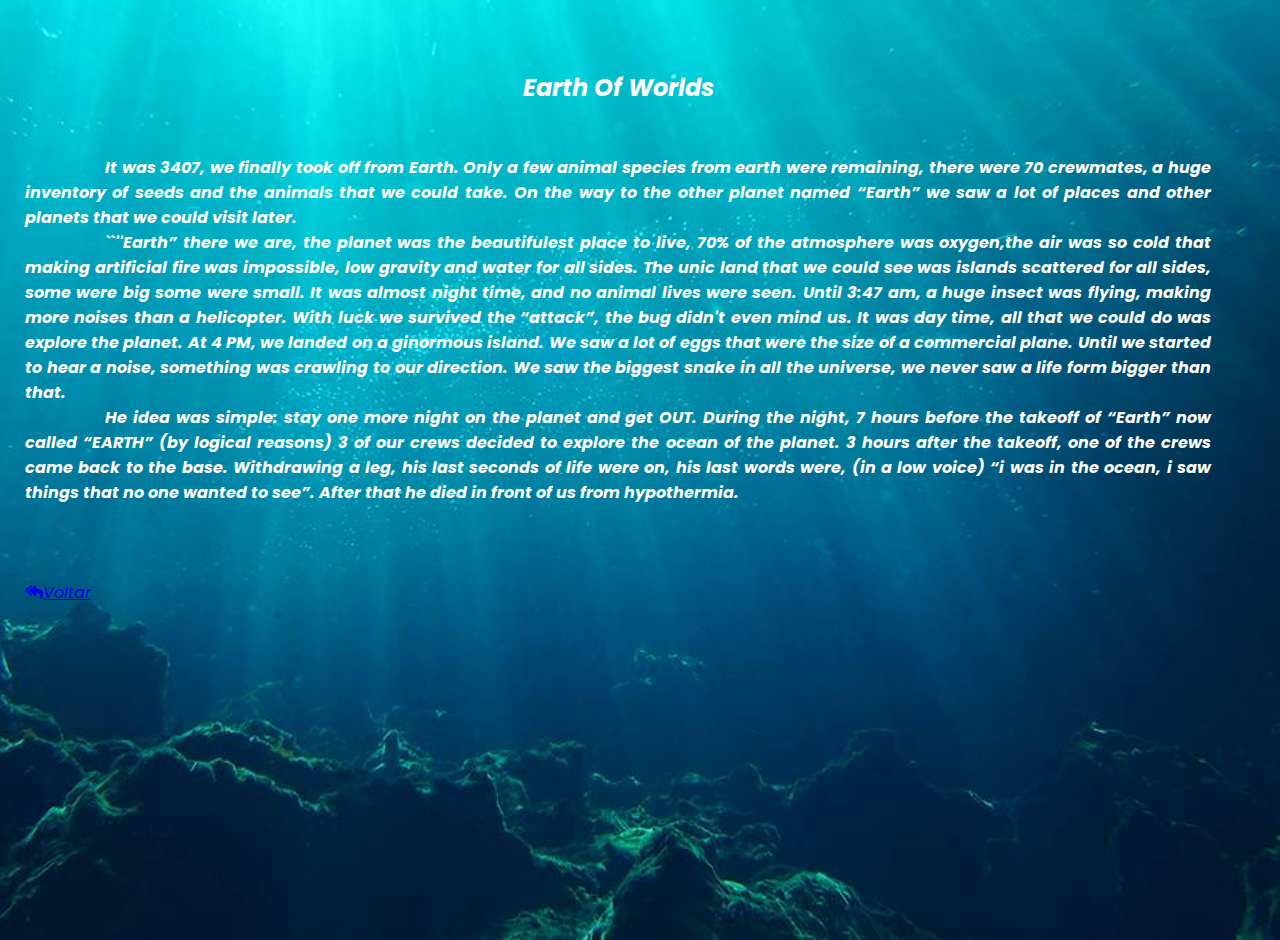
==== Eater_of_worlds.html @ 063b0a42 "Add files via upload" ====
<DOCTYPE hmtl5>

<html lang="pt-br" dir="ltr">
   <head>
    <meta charset="utf-8">
    <meta name="viewport" content="width=device-width, initial-scale=1.0">
    <title>Earth_of_worlds</title>
    <link rel="stylesheet" href="style.css">
    <link rel="stylesheet" href="https://cdnjs.cloudflare.com/ajax/libs/font-awesome/5.15.1/css/all.min.css">
    <script src="https://fonts.googleapis.com/css2?family=Poppins:wght@100;200;300;400;500;600;700;800;900&display=swap'"></script>
    <script src="https://cdnjs.cloudflare.com/ajax/libs/jquery/3.5.1/jquery.min.js" charset="utf-8"></script>
</head>
<Body class="bdearth" style="color: white;">
<br>
<h2 style="text-align: center;">Earth Of Worlds</h3>
<br>
<br>
<h4 style="text-align: justify;">
<p style="text-indent: 5em;"> It was 3407, we finally took off from Earth. Only a few animal species from earth were remaining, there were 70 crewmates, a huge inventory of seeds and the animals that we could take. On the way to the other planet named “Earth” we saw a lot of places and other planets that we could visit later.
</p>
<p style="text-indent: 5em;">``''Earth” there we are, the planet was the beautifulest place to live, 70% of the atmosphere was oxygen,the air was so cold that making artificial fire was impossible, low gravity and water for all sides. The unic land that we could see was islands scattered for all sides, some were big some were small. It was almost night time, and no animal lives were seen. Until 3:47 am, a huge insect was flying, making more noises than a helicopter. With luck we survived the “attack”, the bug didn't even mind us. It was day time, all that we could do was explore the planet. At 4 PM, we landed on a ginormous island. We saw a lot of eggs that were the size of a commercial plane. Until we started to hear a noise, something was crawling to our direction. We saw the biggest snake in all the universe, we never saw a life form bigger than that.
</p>
<p style="text-indent: 5em;">He idea was simple: stay one more night on the planet and get OUT. During the night, 7 hours before the takeoff of “Earth” now called “EARTH” (by logical reasons) 3 of our crews decided to explore the ocean of the planet. 3 hours after the takeoff, one of the crews came back to the base. Withdrawing a leg, his last seconds of life were on, his last words were, (in a low voice) “i was in the ocean, i saw things that no one wanted to see”. After that he died in front of us from hypothermia.</p>
</p>
</h4>
<br><br><br>
<div class="voltar"><a href="index.html"><i class="fas fa-reply-all"></i>Voltar</a></div>
<br>

</Body>


</html>
---- style.css ----
@import url('https://fonts.googleapis.com/css2?family=Poppins:wght@100;200;300;400;500;600;700;800;900&display=swap');

*{
 margin: 0;
 padding: 0;
 box-sizing: border-box;
 font-family: "Poppins", sans-serif;
}

body{
 min-height: 100vh;
 background: url(fundo-do-mar.jpg)no-repeat;
 background-size: cover;
 background-position: center;
}

.side-bar{
 background: rgba(255, 255, 255, 0.1);
 backdrop-filter: blur(15px);
 width: 290px;
 height: 100vh;
 position: fixed;
 top: 0;
 left: -100%;
 overflow-y: auto;
 transition: 0.6s ease;
 transition-property: left;
}

.side-bar.active{
 left: 0;
}

.side-bar .menu{
 width: 100%;
 margin-top: 80px;
}

.side-bar .menu .item{
 position: relative;
 cursor: pointer;
}

.side-bar .menu .item a{
 color: #fff;
 font-size: 16px;
 text-decoration: none;
 display: block;
 padding: 5px 30px;
 line-height: 60px;
}

.side-bar .menu .item a:hover{
 background: #8621F8;
 transition: 0.3s ease;
}

.side-bar .menu .item i{
 margin-right: 15px;
}

.side-bar .menu .item a .dropdown{
 position: absolute;
 right: 0;
 margin: 20px;
 transition: 0.3s ease;
}

.side-bar .menu .item .sub-menu{
 background: rgba(255, 255, 255, 0.1);
 display: none;
}

.side-bar .menu .item .sub-menu a{
 padding-left: 80px;
}

.sub-sub-menu{

  background: rgba(255, 255, 255, 0.1);
  backdrop-filter: blur(15px);
  width: 290px;
  height: 100vh;
  position: fixed;
  top: 0;
  left: -100%;
  overflow-y: auto;
  transition: 0.6s ease;
  transition-property: left; 

}

.rotate{
 transform: rotate(90deg);
}

.close-btn{
 position: absolute;
 color: #fff;
 font-size: 20px;
 right: 0;
 margin: 25px;
 cursor: pointer;
}

.menu-btn{
 position: absolute;
 color: #fff;
 font-size: 20px;
 margin: 25px;
 cursor: pointer;
}

.main{
 height: 100vh;
 display: flex;
 justify-content: center;
 align-items: center;
 padding: 50px;
}

.main h1{
 color: rgba(255, 255, 255, 0.8);
 font-size: 60px;
 text-align: center;
 line-height: 80px;
}

@media (max-width: 900px){
 .main h1{
   font-size: 40px;
   line-height: 60px;
 }
}
      
.bdearth{
  background: url(fundo-do-mar.jpg)no-repeat;
  background-size: cover;
  background-position: center;
  margin: 10px;
  padding: 15px;
  width: 95%;
  margin-top: 30px;
  box-sizing: border-box;
  font-family: Lucida, sans-serif;
  font-style: italic;
}
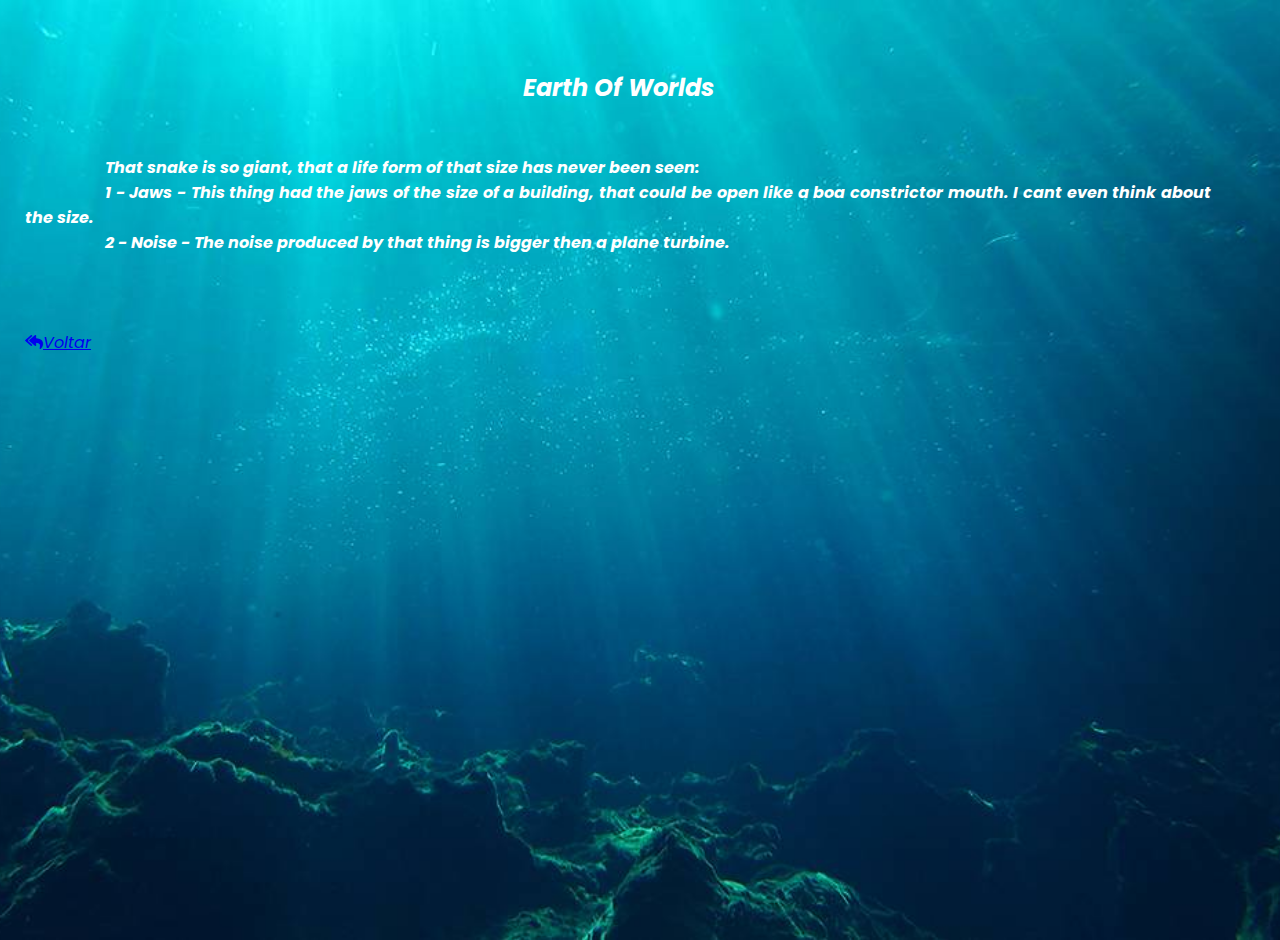
==== commit d44b6c70: "Add files via upload" ====
--- a/Eater_of_worlds.html
+++ b/Eater_of_worlds.html
@@ -16,11 +16,11 @@
 <br>
 <br>
 <h4 style="text-align: justify;">
-<p style="text-indent: 5em;"> It was 3407, we finally took off from Earth. Only a few animal species from earth were remaining, there were 70 crewmates, a huge inventory of seeds and the animals that we could take. On the way to the other planet named “Earth” we saw a lot of places and other planets that we could visit later.
+<p style="text-indent: 5em;"> That snake is so giant, that a life form of that size has never been seen:
 </p>
-<p style="text-indent: 5em;">``''Earth” there we are, the planet was the beautifulest place to live, 70% of the atmosphere was oxygen,the air was so cold that making artificial fire was impossible, low gravity and water for all sides. The unic land that we could see was islands scattered for all sides, some were big some were small. It was almost night time, and no animal lives were seen. Until 3:47 am, a huge insect was flying, making more noises than a helicopter. With luck we survived the “attack”, the bug didn't even mind us. It was day time, all that we could do was explore the planet. At 4 PM, we landed on a ginormous island. We saw a lot of eggs that were the size of a commercial plane. Until we started to hear a noise, something was crawling to our direction. We saw the biggest snake in all the universe, we never saw a life form bigger than that.
+<p style="text-indent: 5em;">1 -  Jaws - This thing had the jaws of the size of a building, that could be open like a boa constrictor mouth. I cant even think about the size.
 </p>
-<p style="text-indent: 5em;">He idea was simple: stay one more night on the planet and get OUT. During the night, 7 hours before the takeoff of “Earth” now called “EARTH” (by logical reasons) 3 of our crews decided to explore the ocean of the planet. 3 hours after the takeoff, one of the crews came back to the base. Withdrawing a leg, his last seconds of life were on, his last words were, (in a low voice) “i was in the ocean, i saw things that no one wanted to see”. After that he died in front of us from hypothermia.</p>
+<p style="text-indent: 5em;">2 - Noise - The noise produced by that thing is bigger then a plane turbine.
 </p>
 </h4>
 <br><br><br>
